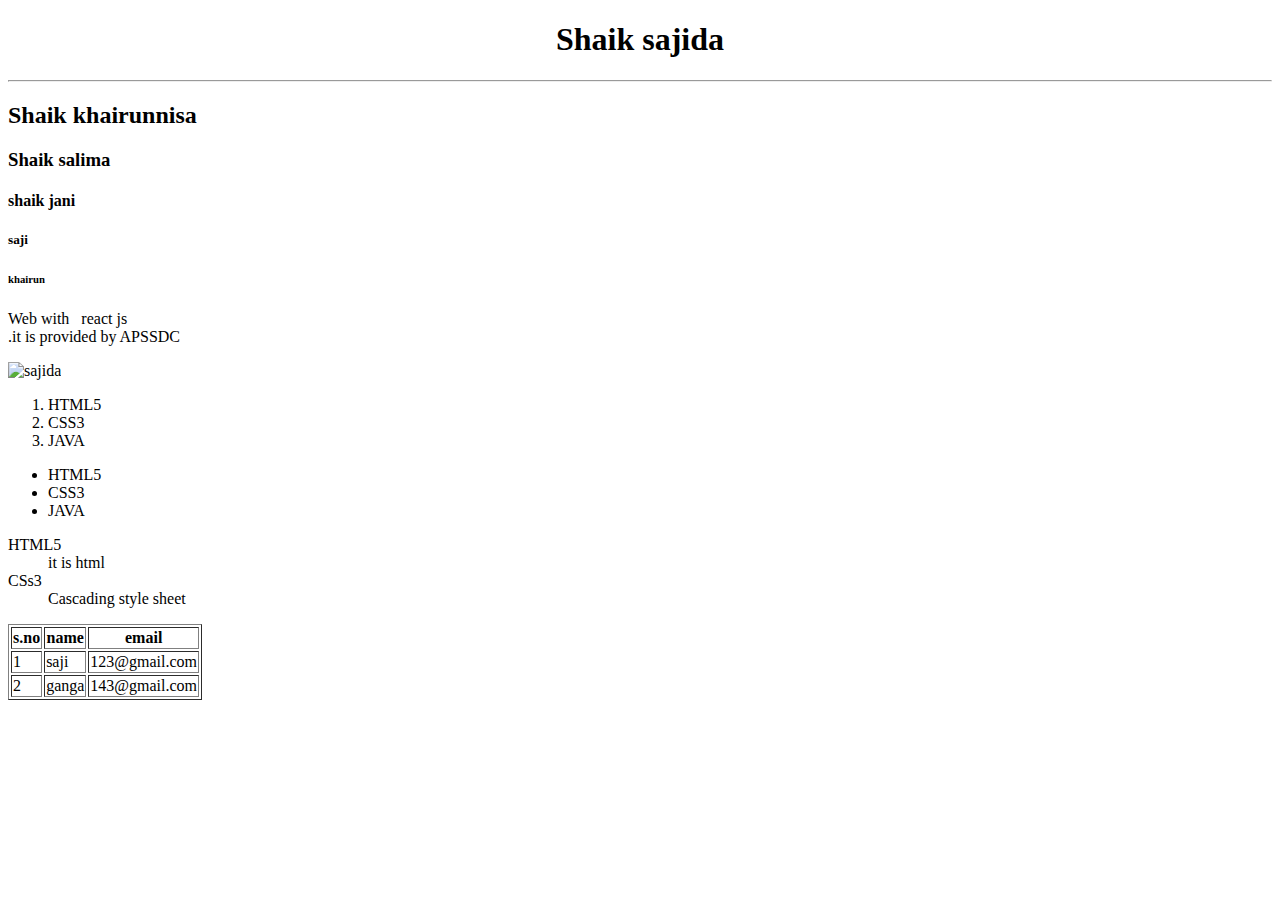
==== index.html @ 45056ea2 "added all files" ====
<!DOCTYPE html>
<html>
<head>
	<title>Sample projects</title>
</head>
<body>
	<h1><center>Shaik sajida</center></h1>
	<hr>   								<!--horizontal line-->

	<h2>Shaik khairunnisa</h2>
	<h3>Shaik salima</h3>
	<h4>shaik jani</h4>
	<h5>saji</h5>
	<h6>khairun</h6>
		<!-- Breaking line <br> -->
	<p>Web with &nbsp  react js<br>.it is provided by APSSDC </p>
	<!-- insert image-->
	<img src="C:\Users\USER\Desktop\REactforstudent\images\1.jpg" alt="sajida" height="200" width="200">
	<!-- ordered list and unordered list in html-->
	<ol>
		<li>HTML5</li>
		<li>CSS3</li>
		<li>JAVA</li>	
	</ol>
	<ul>
		<li>HTML5</li>
		<li>CSS3</li>
		<li>JAVA</li>	
	</ul>
	<!-- dl-description list  dt-description tag dd-descrption -->
	<dl>
		<dt>HTML5</dt>
		<dd> it is html</dd>
		<dt>CSs3</dt>
		<dd>Cascading style sheet</dd>
	</dl>
	<!-- tables in html      th=table heading ,tr=table row,td=table -->
	<table border="1">
		<tr>
			<th>s.no</th>
			<th>name</th>
			<th>email</th>
		</tr>
		<tr>
			<td>1</td>
			<td>saji</td>
			<td>123@gmail.com</td>
		</tr>
		<tr>
			<td>2</td>
			<td>ganga</td>
			<td>143@gmail.com</td>
		</tr>
	</table>


</body>
</html>
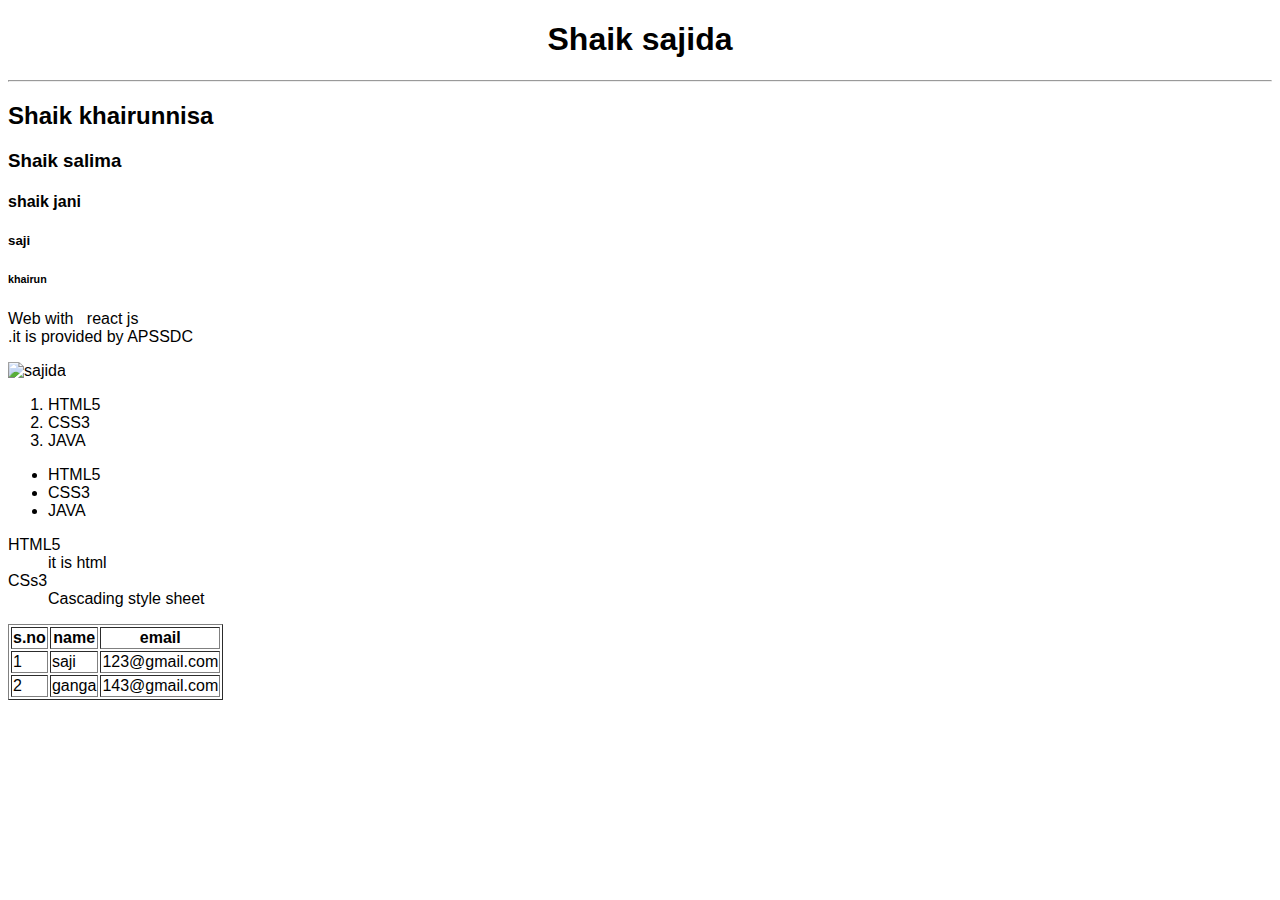
==== commit 633ea5e4: "Add files via upload" ====
--- a/index.html
+++ b/index.html
@@ -1,58 +1,67 @@
-<!DOCTYPE html>
-<html>
-<head>
-	<title>Sample projects</title>
-</head>
-<body>
-	<h1><center>Shaik sajida</center></h1>
-	<hr>   								<!--horizontal line-->
-
-	<h2>Shaik khairunnisa</h2>
-	<h3>Shaik salima</h3>
-	<h4>shaik jani</h4>
-	<h5>saji</h5>
-	<h6>khairun</h6>
-		<!-- Breaking line <br> -->
-	<p>Web with &nbsp  react js<br>.it is provided by APSSDC </p>
-	<!-- insert image-->
-	<img src="C:\Users\USER\Desktop\REactforstudent\images\1.jpg" alt="sajida" height="200" width="200">
-	<!-- ordered list and unordered list in html-->
-	<ol>
-		<li>HTML5</li>
-		<li>CSS3</li>
-		<li>JAVA</li>	
-	</ol>
-	<ul>
-		<li>HTML5</li>
-		<li>CSS3</li>
-		<li>JAVA</li>	
-	</ul>
-	<!-- dl-description list  dt-description tag dd-descrption -->
-	<dl>
-		<dt>HTML5</dt>
-		<dd> it is html</dd>
-		<dt>CSs3</dt>
-		<dd>Cascading style sheet</dd>
-	</dl>
-	<!-- tables in html      th=table heading ,tr=table row,td=table -->
-	<table border="1">
-		<tr>
-			<th>s.no</th>
-			<th>name</th>
-			<th>email</th>
-		</tr>
-		<tr>
-			<td>1</td>
-			<td>saji</td>
-			<td>123@gmail.com</td>
-		</tr>
-		<tr>
-			<td>2</td>
-			<td>ganga</td>
-			<td>143@gmail.com</td>
-		</tr>
-	</table>
-
-
-</body>
+<!DOCTYPE html>
+<html>
+<head>
+	<title>Sample projects</title>
+	<style>
+* {
+  box-sizing: border-box;
+}
+
+body {
+  font-family: Arial, Helvetica, sans-serif;
+}
+</style>
+</head>
+<body>
+	<h1><center>Shaik sajida</center></h1>
+	<hr>   								<!--horizontal line-->
+
+	<h2>Shaik khairunnisa</h2>
+	<h3>Shaik salima</h3>
+	<h4>shaik jani</h4>
+	<h5>saji</h5>
+	<h6>khairun</h6>
+		<!-- Breaking line <br> -->
+	<p>Web with &nbsp  react js<br>.it is provided by APSSDC </p>
+	<!-- insert image-->
+	<img src="C:\Users\USER\Desktop\REactforstudent\images\1.jpg" alt="sajida" height="200" width="200">
+	<!-- ordered list and unordered list in html-->
+	<ol>
+		<li>HTML5</li>
+		<li>CSS3</li>
+		<li>JAVA</li>	
+	</ol>
+	<ul>
+		<li>HTML5</li>
+		<li>CSS3</li>
+		<li>JAVA</li>	
+	</ul>
+	<!-- dl-description list  dt-description tag dd-descrption -->
+	<dl>
+		<dt>HTML5</dt>
+		<dd> it is html</dd>
+		<dt>CSs3</dt>
+		<dd>Cascading style sheet</dd>
+	</dl>
+	<!-- tables in html      th=table heading ,tr=table row,td=table -->
+	<table border="1">
+		<tr>
+			<th>s.no</th>
+			<th>name</th>
+			<th>email</th>
+		</tr>
+		<tr>
+			<td>1</td>
+			<td>saji</td>
+			<td>123@gmail.com</td>
+		</tr>
+		<tr>
+			<td>2</td>
+			<td>ganga</td>
+			<td>143@gmail.com</td>
+		</tr>
+	</table>
+
+
+</body>
 </html>